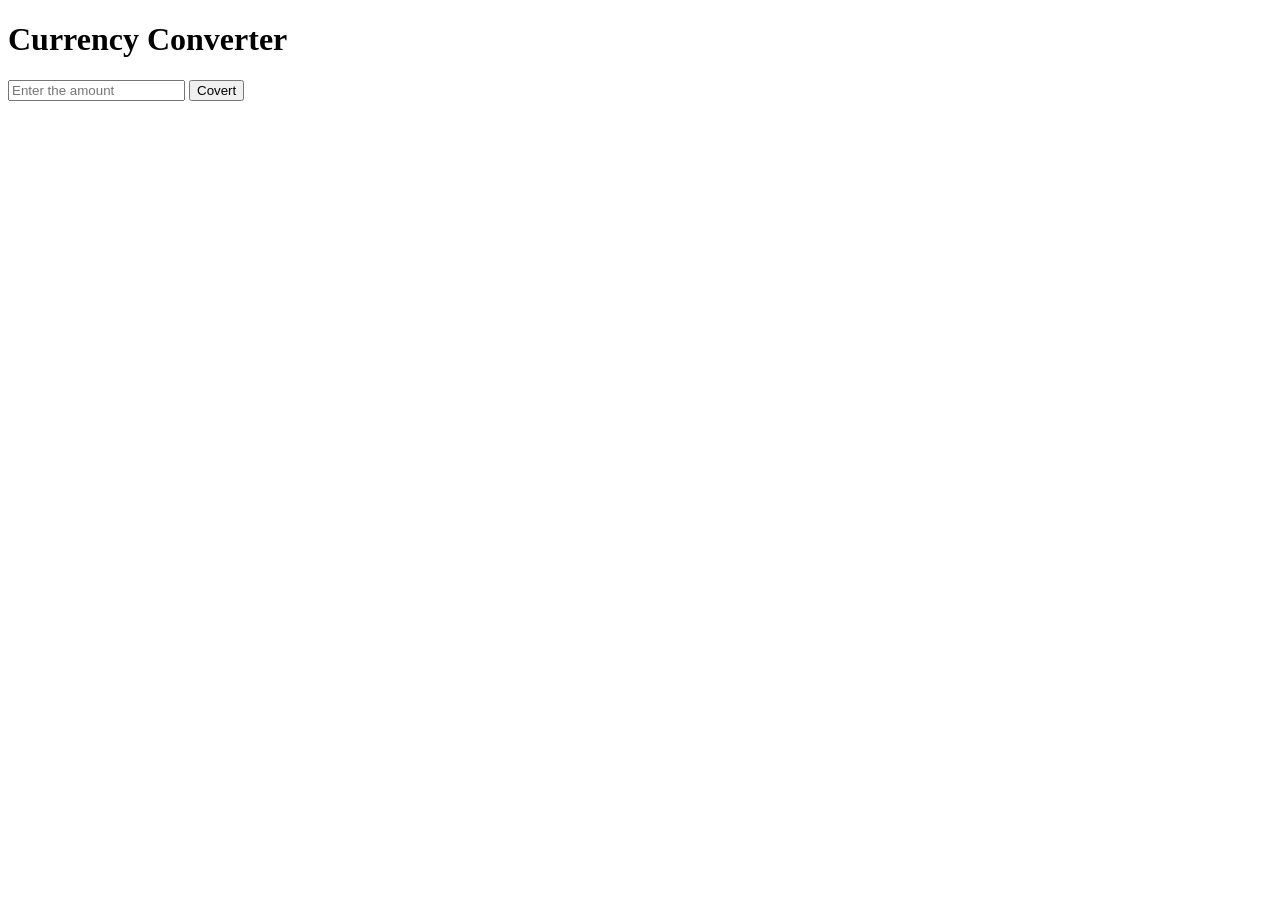
==== Currency Converter/index.htm @ 13e6419e "new upgrade" ====
<!doctype html>
<html lang="en">
  <head>
    <meta charset="UTF-8" />
    <meta name="viewport" content="width=device-width, initial-scale=1.0" />
    <title>Document</title>
    <link rel="stylesheet" href="style.css" />
  </head>
  <body>
    <h1>Currency Converter</h1>
    <div id="nav">
      <input type="Number" placeholder="Enter the amount" id="input" />

      <button id="convert">Covert</button>
    </div>

    <div id="output"></div>
    <script src="index.js"></script>
  </body>
</html>
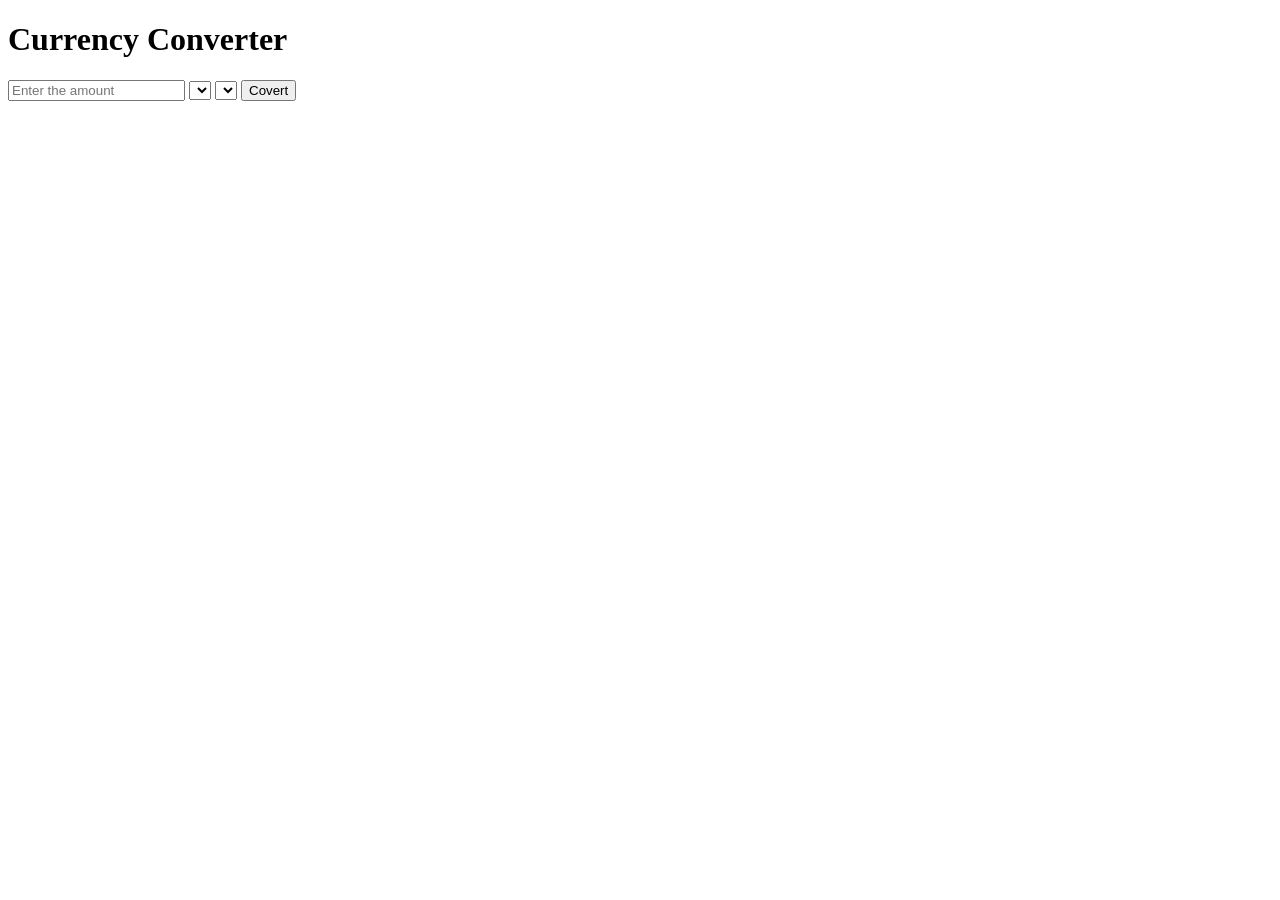
==== commit ae46cf38: "commit" ====
--- a/Currency Converter/index.htm
+++ b/Currency Converter/index.htm
@@ -11,6 +11,9 @@
     <div id="nav">
       <input type="Number" placeholder="Enter the amount" id="input" />
 
+      <select id="from"></select>
+      <select id="to"></select>
+
       <button id="convert">Covert</button>
     </div>
 
